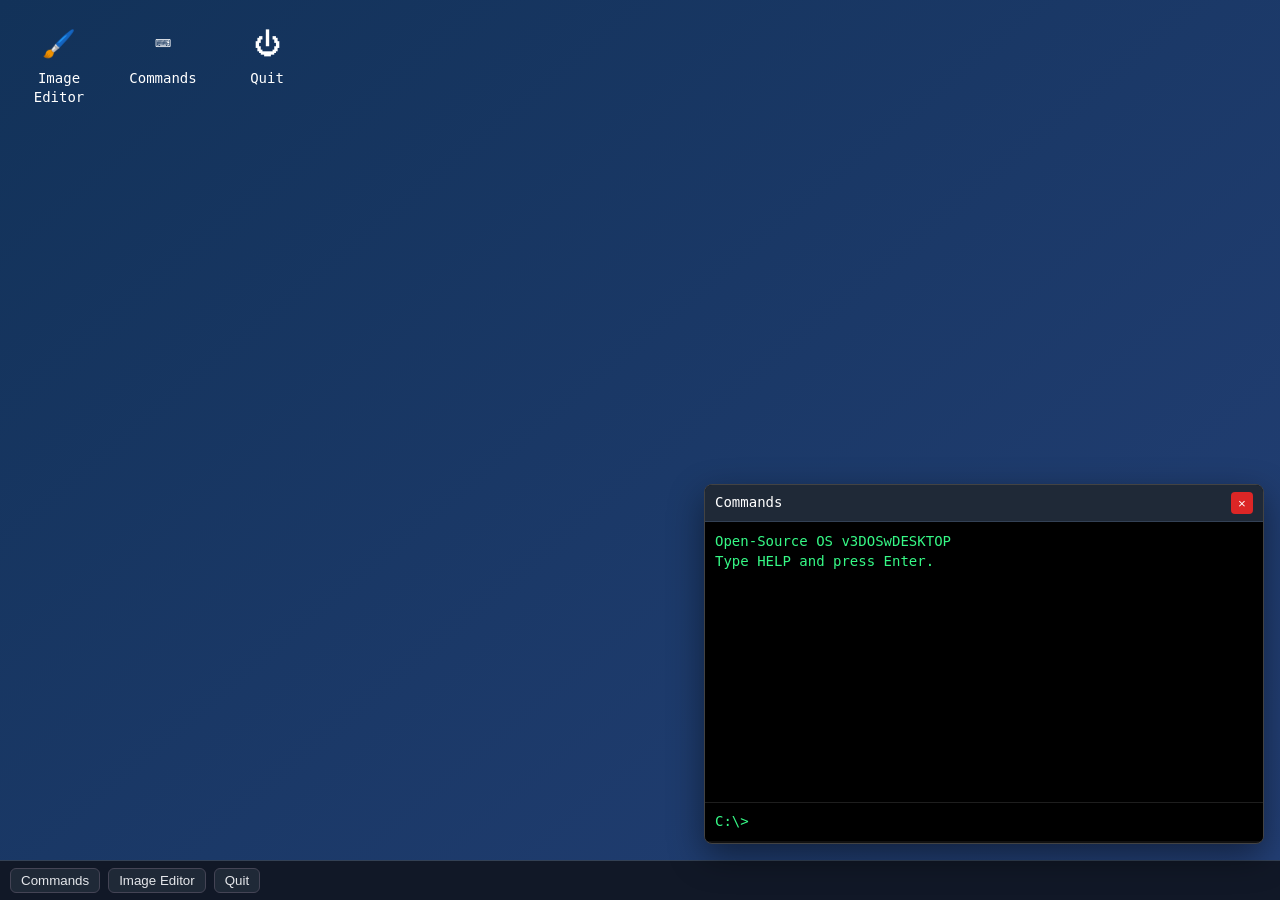
==== public/index.html @ dfe68471 "feat: upgrade DOS shell to desktop with tools and expanded commands Agent-Logs-Url: https://github.c" ====
<!doctype html>
<meta charset="utf-8">
<title>OS Desktop</title>
<style>
  :root{--panel:#111;--line:#2a2a2a;--text:#d8d8d8;--accent:#4aa3ff}
  *{box-sizing:border-box}
  body{margin:0;height:100vh;overflow:hidden;font:14px/1.4 monospace;background:#0f1115;color:var(--text)}
  #desktop{height:calc(100vh - 40px);background:linear-gradient(140deg,#123259,#233f75);padding:14px;display:flex;gap:14px;align-items:flex-start}
  .icon{width:90px;padding:10px 6px;border:1px solid transparent;border-radius:8px;text-align:center;cursor:pointer;color:#fff;user-select:none}
  .icon:hover{background:rgba(255,255,255,.12);border-color:rgba(255,255,255,.28)}
  .ico{display:block;font-size:27px;margin-bottom:6px}
  #taskbar{height:40px;background:#111827;border-top:1px solid #334155;display:flex;align-items:center;gap:8px;padding:6px 10px}
  .btn{border:1px solid #445;color:#e5e7eb;background:#1f2937;padding:4px 10px;border-radius:6px;cursor:pointer}
  .btn:hover{background:#374151}
  .window{position:absolute;width:560px;background:var(--panel);border:1px solid #434343;border-radius:8px;box-shadow:0 12px 35px rgba(0,0,0,.45);overflow:hidden}
  .hidden{display:none}
  .title{display:flex;justify-content:space-between;align-items:center;background:#1f2937;border-bottom:1px solid #334155;color:#fff;padding:7px 10px}
  .close{border:0;background:#dc2626;color:#fff;width:22px;height:22px;border-radius:4px;cursor:pointer}
  .terminal-window{right:16px;bottom:56px;height:360px}
  .terminal{height:calc(100% - 39px);display:flex;flex-direction:column;background:#000;color:#36f986}
  #terminalOutput{padding:10px;white-space:pre-wrap;overflow:auto;flex:1}
  .cmd{display:flex;align-items:center;gap:8px;padding:8px 10px;border-top:1px solid #1e1e1e}
  .cmd input{flex:1;background:transparent;border:0;outline:0;color:#36f986;font:inherit}
  .image-window{left:120px;top:80px;width:620px}
  .image-tools{display:flex;flex-wrap:wrap;gap:8px;align-items:center;padding:10px;border-bottom:1px solid var(--line)}
  #canvas{display:block;background:#fff;margin:10px auto;border:1px solid #ddd}
  #powerScreen{position:fixed;inset:0;background:#000;color:#14f195;display:none;align-items:center;justify-content:center;flex-direction:column;gap:10px}
</style>

<div id="desktop">
  <div class="icon" data-open="image"><span class="ico">🖌️</span>Image Editor</div>
  <div class="icon" data-open="commands"><span class="ico">⌨️</span>Commands</div>
  <div class="icon" id="quitIcon"><span class="ico">⏻</span>Quit</div>
</div>

<div id="taskbar">
  <button class="btn" data-open="commands">Commands</button>
  <button class="btn" data-open="image">Image Editor</button>
  <button class="btn" id="quitBtn">Quit</button>
</div>

<section id="commandsWindow" class="window terminal-window hidden" aria-label="Commands window">
  <div class="title"><span>Commands</span><button class="close" data-close="commands" aria-label="Close commands">×</button></div>
  <div class="terminal">
    <div id="terminalOutput"></div>
    <label class="cmd"><span id="promptLabel">C:\&gt;</span><input id="cmdInput" autocomplete="off"></label>
  </div>
</section>

<section id="imageWindow" class="window image-window hidden" aria-label="Image editor window">
  <div class="title"><span>Image Editor</span><button class="close" data-close="image" aria-label="Close image editor">×</button></div>
  <div class="image-tools">
    <label>Color <input type="color" id="color" value="#1f2937"></label>
    <label>Brush <input type="range" id="size" min="1" max="25" value="4"></label>
    <button class="btn" id="clearCanvas">Clear</button>
    <button class="btn" id="saveCanvas">Save PNG</button>
  </div>
  <canvas id="canvas" width="580" height="320"></canvas>
</section>

<div id="powerScreen">
  <div>System halted.</div>
  <button class="btn" id="restartBtn">Restart</button>
</div>

<script>
  const terminalOutput = document.getElementById('terminalOutput');
  const cmdInput = document.getElementById('cmdInput');
  const promptLabel = document.getElementById('promptLabel');
  const commandsWindow = document.getElementById('commandsWindow');
  const imageWindow = document.getElementById('imageWindow');
  const desktop = document.getElementById('desktop');
  const taskbar = document.getElementById('taskbar');
  const powerScreen = document.getElementById('powerScreen');

  const state = {
    cwd: 'C:\\',
    user: 'guest',
    startedAt: new Date(),
    history: [],
    historyIndex: -1,
    files: {
      'readme.txt': 'Open-Source OS desktop shell.',
      'notes.txt': 'Try: help, open image, touch file.txt'
    }
  };

  function writeLine(text = '') {
    terminalOutput.append(document.createTextNode(text + '\n'));
    terminalOutput.scrollTop = terminalOutput.scrollHeight;
  }

  function setPrompt() {
    promptLabel.innerHTML = state.cwd + '&gt;';
  }

  function printBanner() {
    writeLine('Open-Source OS v3DOSwDESKTOP');
    writeLine('Type HELP and press Enter.');
  }

  function openWindow(name) {
    if (name === 'commands') {
      commandsWindow.classList.remove('hidden');
      commandsWindow.style.right = '16px';
      commandsWindow.style.bottom = '56px';
      cmdInput.focus();
      return;
    }
    if (name === 'image') {
      imageWindow.classList.remove('hidden');
    }
  }

  function closeWindow(name) {
    if (name === 'commands') commandsWindow.classList.add('hidden');
    if (name === 'image') imageWindow.classList.add('hidden');
  }

  function powerOff() {
    desktop.style.display = 'none';
    taskbar.style.display = 'none';
    commandsWindow.classList.add('hidden');
    imageWindow.classList.add('hidden');
    powerScreen.style.display = 'flex';
  }

  function powerOn() {
    desktop.style.display = 'flex';
    taskbar.style.display = 'flex';
    powerScreen.style.display = 'none';
    openWindow('commands');
    writeLine('System restarted.');
  }

  function fileList() {
    const keys = Object.keys(state.files);
    return keys.length ? keys.join('  ') : '(empty)';
  }

  function runCommand(raw) {
    const line = raw.trim();
    writeLine(state.cwd + '> ' + line);
    if (!line) return;
    const parts = line.split(/\s+/);
    const command = parts[0].toLowerCase();
    const args = parts.slice(1);

    if (command === 'help') writeLine('help, cls, clear, echo, date, time, ver, ls, dir, cat <file>, pwd, whoami, uptime, touch <file>, write <file> <text>, del <file>, rename <old> <new>, open <commands|image>, quit');
    else if (command === 'cls' || command === 'clear') terminalOutput.textContent = '';
    else if (command === 'echo') writeLine(args.join(' '));
    else if (command === 'date') writeLine(new Date().toDateString());
    else if (command === 'time') writeLine(new Date().toLocaleTimeString());
    else if (command === 'ver') writeLine('Open-Source OS v3DOSwDESKTOP');
    else if (command === 'ls' || command === 'dir') writeLine(fileList());
    else if (command === 'cat') writeLine(state.files[args[0]] ?? 'File not found');
    else if (command === 'pwd') writeLine(state.cwd);
    else if (command === 'whoami') writeLine(state.user);
    else if (command === 'uptime') writeLine(Math.floor((Date.now() - state.startedAt.getTime()) / 1000) + 's');
    else if (command === 'touch') {
      if (!args[0]) writeLine('Usage: touch <file>');
      else {
        if (!(args[0] in state.files)) state.files[args[0]] = '';
        writeLine('OK');
      }
    } else if (command === 'write') {
      const [file, ...textParts] = args;
      if (!file || textParts.length === 0) writeLine('Usage: write <file> <text>');
      else {
        state.files[file] = textParts.join(' ');
        writeLine('OK');
      }
    } else if (command === 'del' || command === 'rm') {
      if (!args[0]) writeLine('Usage: del <file>');
      else if (!(args[0] in state.files)) writeLine('File not found');
      else {
        delete state.files[args[0]];
        writeLine('Deleted');
      }
    } else if (command === 'rename') {
      if (args.length < 2) writeLine('Usage: rename <old> <new>');
      else if (!(args[0] in state.files)) writeLine('File not found');
      else {
        state.files[args[1]] = state.files[args[0]];
        delete state.files[args[0]];
        writeLine('Renamed');
      }
    } else if (command === 'open' || command === 'start') {
      const target = (args[0] || '').toLowerCase();
      if (target === 'commands' || target === 'cmd') openWindow('commands');
      else if (target === 'image' || target === 'paint') openWindow('image');
      else writeLine('Usage: open <commands|image>');
    } else if (command === 'quit' || command === 'exit' || command === 'shutdown') {
      powerOff();
    } else writeLine('Bad command or file name');
  }

  cmdInput.addEventListener('keydown', e => {
    if (e.key === 'Enter') {
      const value = cmdInput.value;
      state.history.push(value);
      state.historyIndex = state.history.length;
      runCommand(value);
      cmdInput.value = '';
      return;
    }
    if (e.key === 'ArrowUp') {
      if (!state.history.length) return;
      state.historyIndex = Math.max(0, state.historyIndex - 1);
      cmdInput.value = state.history[state.historyIndex] ?? '';
      e.preventDefault();
      return;
    }
    if (e.key === 'ArrowDown') {
      if (!state.history.length) return;
      state.historyIndex = Math.min(state.history.length, state.historyIndex + 1);
      cmdInput.value = state.history[state.historyIndex] ?? '';
      e.preventDefault();
    }
  });

  document.querySelectorAll('[data-open]').forEach(el => {
    el.addEventListener('click', () => openWindow(el.getAttribute('data-open')));
  });
  document.querySelectorAll('[data-close]').forEach(el => {
    el.addEventListener('click', () => closeWindow(el.getAttribute('data-close')));
  });
  document.getElementById('quitBtn').addEventListener('click', powerOff);
  document.getElementById('quitIcon').addEventListener('click', powerOff);
  document.getElementById('restartBtn').addEventListener('click', powerOn);

  const canvas = document.getElementById('canvas');
  const ctx = canvas.getContext('2d');
  const color = document.getElementById('color');
  const size = document.getElementById('size');
  let drawing = false;

  function point(e) {
    const rect = canvas.getBoundingClientRect();
    return { x: e.clientX - rect.left, y: e.clientY - rect.top };
  }
  canvas.addEventListener('mousedown', e => {
    drawing = true;
    const p = point(e);
    ctx.beginPath();
    ctx.moveTo(p.x, p.y);
  });
  canvas.addEventListener('mousemove', e => {
    if (!drawing) return;
    const p = point(e);
    ctx.lineWidth = Number(size.value);
    ctx.strokeStyle = color.value;
    ctx.lineCap = 'round';
    ctx.lineTo(p.x, p.y);
    ctx.stroke();
  });
  ['mouseup', 'mouseleave'].forEach(evt => canvas.addEventListener(evt, () => drawing = false));

  document.getElementById('clearCanvas').addEventListener('click', () => {
    ctx.clearRect(0, 0, canvas.width, canvas.height);
  });
  document.getElementById('saveCanvas').addEventListener('click', () => {
    const a = document.createElement('a');
    a.href = canvas.toDataURL('image/png');
    a.download = 'image.png';
    a.click();
  });

  setPrompt();
  printBanner();
  openWindow('commands');
</script>
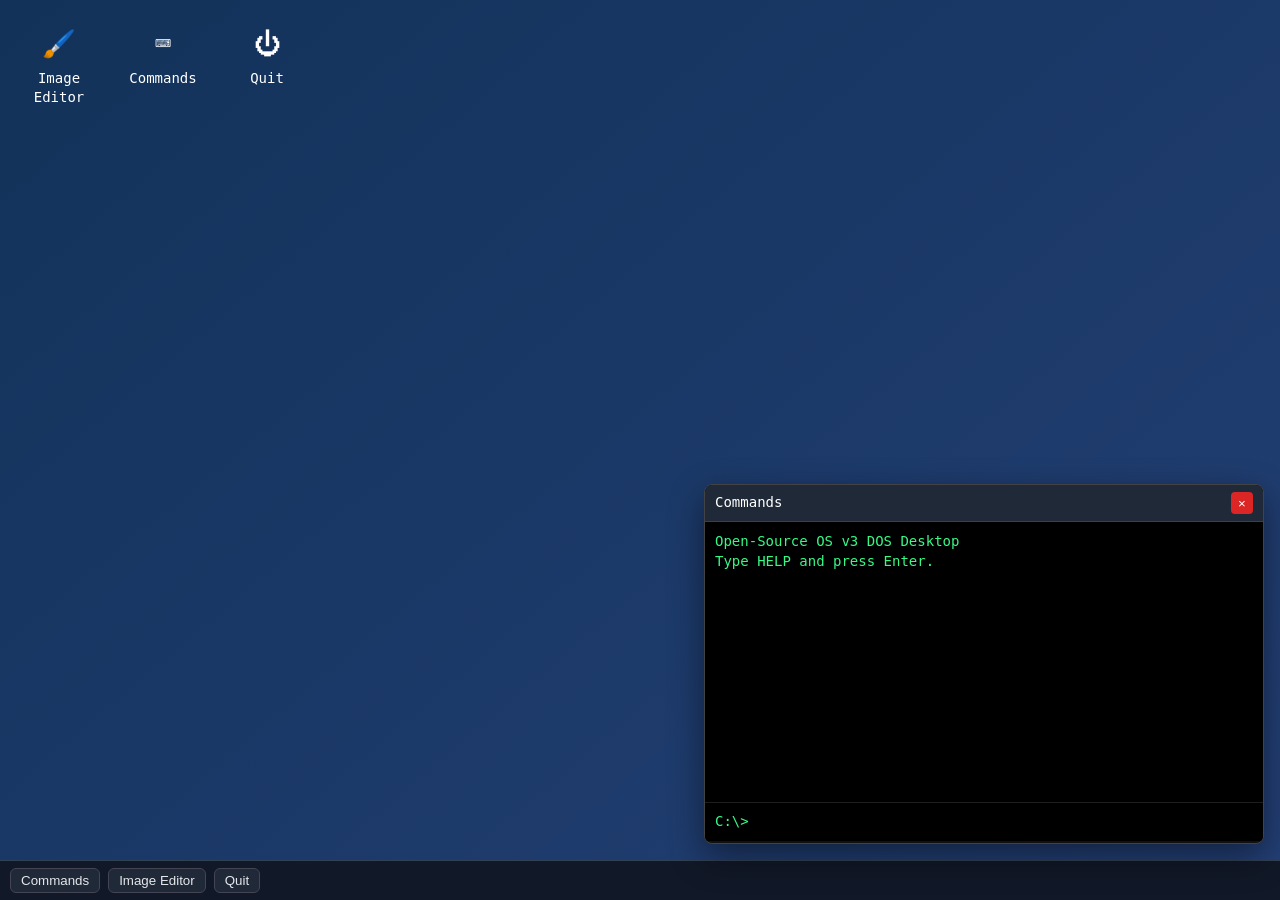
==== commit ffe1b554: "chore: track accessibility and command readability follow-ups Agent-Logs-Url: https://github.com/and" ====
--- a/public/index.html
+++ b/public/index.html
@@ -95,7 +95,7 @@
   }
 
   function printBanner() {
-    writeLine('Open-Source OS v3DOSwDESKTOP');
+    writeLine('Open-Source OS v3 DOS Desktop');
     writeLine('Type HELP and press Enter.');
   }
 
@@ -151,7 +151,7 @@
     else if (command === 'echo') writeLine(args.join(' '));
     else if (command === 'date') writeLine(new Date().toDateString());
     else if (command === 'time') writeLine(new Date().toLocaleTimeString());
-    else if (command === 'ver') writeLine('Open-Source OS v3DOSwDESKTOP');
+    else if (command === 'ver') writeLine('Open-Source OS v3 DOS Desktop');
     else if (command === 'ls' || command === 'dir') writeLine(fileList());
     else if (command === 'cat') writeLine(state.files[args[0]] ?? 'File not found');
     else if (command === 'pwd') writeLine(state.cwd);
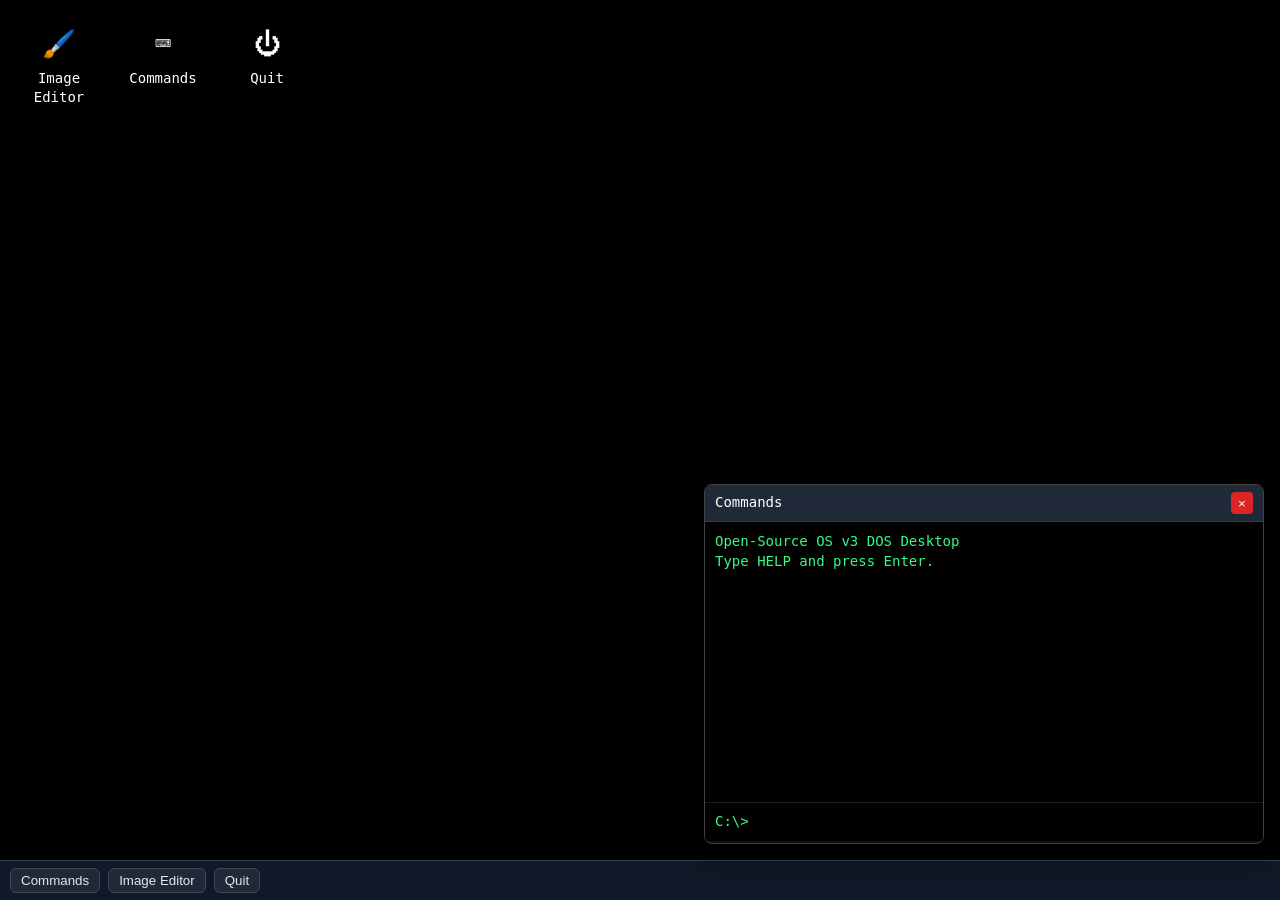
==== commit aa133d0e: "Add DOS commands and desktop background image fallback loader Agent-Logs-Url: https://github.com/and" ====
--- a/public/index.html
+++ b/public/index.html
@@ -5,7 +5,7 @@
   :root{--panel:#111;--line:#2a2a2a;--text:#d8d8d8;--accent:#4aa3ff}
   *{box-sizing:border-box}
   body{margin:0;height:100vh;overflow:hidden;font:14px/1.4 monospace;background:#0f1115;color:var(--text)}
-  #desktop{height:calc(100vh - 40px);background:linear-gradient(140deg,#123259,#233f75);padding:14px;display:flex;gap:14px;align-items:flex-start}
+  #desktop{height:calc(100vh - 40px);background:#000;background-size:cover;background-position:center;background-repeat:no-repeat;padding:14px;display:flex;gap:14px;align-items:flex-start}
   .icon{width:90px;padding:10px 6px;border:1px solid transparent;border-radius:8px;text-align:center;cursor:pointer;color:#fff;user-select:none}
   .icon:hover{background:rgba(255,255,255,.12);border-color:rgba(255,255,255,.28)}
   .ico{display:block;font-size:27px;margin-bottom:6px}
@@ -39,7 +39,7 @@
   <button class="btn" id="quitBtn">Quit</button>
 </div>
 
-<section id="commandsWindow" class="window terminal-window hidden" aria-label="Commands window">
+<section id="commandsWindow" class="window terminal-window hidden" aria-label="Commands window" role="dialog">
   <div class="title"><span>Commands</span><button class="close" data-close="commands" aria-label="Close commands">×</button></div>
   <div class="terminal">
     <div id="terminalOutput"></div>
@@ -47,7 +47,7 @@
   </div>
 </section>
 
-<section id="imageWindow" class="window image-window hidden" aria-label="Image editor window">
+<section id="imageWindow" class="window image-window hidden" aria-label="Image editor window" role="dialog">
   <div class="title"><span>Image Editor</span><button class="close" data-close="image" aria-label="Close image editor">×</button></div>
   <div class="image-tools">
     <label>Color <input type="color" id="color" value="#1f2937"></label>
@@ -84,14 +84,52 @@
       'notes.txt': 'Try: help, open image, touch file.txt'
     }
   };
+  const helpText = [
+    'help, cls, clear, echo, date, time, ver, ls, dir, cat/type <file>,',
+    'pwd, whoami, uptime, touch <file>, write <file> <text>,',
+    'del <file>, rm <file>, rename <old> <new>, copy <src> <dest>,',
+    'find <text> <file>, count <file>, history, mem,',
+    'open <commands|cmd|image|paint>, quit'
+  ].join(' ');
+
+  const allowedImagePattern = /^[a-zA-Z0-9._-]+\.(png|jpg|jpeg|gif|webp|bmp|svg)$/i;
+
+  function useBlackDesktopBackground() {
+    desktop.style.backgroundColor = '#000';
+    desktop.style.backgroundImage = 'none';
+  }
+
+  async function applyDesktopBackground() {
+    useBlackDesktopBackground();
+    try {
+      const response = await fetch('desktopimages/imagename.txt', { cache: 'no-store' });
+      if (!response.ok) return;
+      const imageName = (await response.text()).trim();
+      if (!allowedImagePattern.test(imageName)) return;
+      const imageUrl = `desktopimages/${encodeURIComponent(imageName)}`;
+      const img = new Image();
+      img.onload = () => {
+        desktop.style.backgroundColor = '#000';
+        desktop.style.backgroundImage = `url("${imageUrl}")`;
+      };
+      img.onerror = useBlackDesktopBackground;
+      img.src = imageUrl;
+    } catch {
+      useBlackDesktopBackground();
+    }
+  }
 
   function writeLine(text = '') {
     terminalOutput.append(document.createTextNode(text + '\n'));
     terminalOutput.scrollTop = terminalOutput.scrollHeight;
   }
 
+  function promptString() {
+    return state.cwd + '> ';
+  }
+
   function setPrompt() {
-    promptLabel.innerHTML = state.cwd + '&gt;';
+    promptLabel.textContent = promptString();
   }
 
   function printBanner() {
@@ -138,25 +176,35 @@
     return keys.length ? keys.join('  ') : '(empty)';
   }
 
+  function formatUptime(ms) {
+    const totalSeconds = Math.floor(ms / 1000);
+    const hours = Math.floor(totalSeconds / 3600);
+    const minutes = Math.floor((totalSeconds % 3600) / 60);
+    const seconds = totalSeconds % 60;
+    if (hours > 0) return `${hours}h ${minutes}m ${seconds}s`;
+    if (minutes > 0) return `${minutes}m ${seconds}s`;
+    return `${seconds}s`;
+  }
+
   function runCommand(raw) {
     const line = raw.trim();
-    writeLine(state.cwd + '> ' + line);
+    writeLine(promptString() + line);
     if (!line) return;
     const parts = line.split(/\s+/);
     const command = parts[0].toLowerCase();
     const args = parts.slice(1);
 
-    if (command === 'help') writeLine('help, cls, clear, echo, date, time, ver, ls, dir, cat <file>, pwd, whoami, uptime, touch <file>, write <file> <text>, del <file>, rename <old> <new>, open <commands|image>, quit');
+    if (command === 'help') writeLine(helpText);
     else if (command === 'cls' || command === 'clear') terminalOutput.textContent = '';
     else if (command === 'echo') writeLine(args.join(' '));
     else if (command === 'date') writeLine(new Date().toDateString());
     else if (command === 'time') writeLine(new Date().toLocaleTimeString());
     else if (command === 'ver') writeLine('Open-Source OS v3 DOS Desktop');
     else if (command === 'ls' || command === 'dir') writeLine(fileList());
-    else if (command === 'cat') writeLine(state.files[args[0]] ?? 'File not found');
+    else if (command === 'cat' || command === 'type') writeLine(state.files[args[0]] ?? 'File not found');
     else if (command === 'pwd') writeLine(state.cwd);
     else if (command === 'whoami') writeLine(state.user);
-    else if (command === 'uptime') writeLine(Math.floor((Date.now() - state.startedAt.getTime()) / 1000) + 's');
+    else if (command === 'uptime') writeLine(formatUptime(Date.now() - state.startedAt.getTime()));
     else if (command === 'touch') {
       if (!args[0]) writeLine('Usage: touch <file>');
       else {
@@ -185,11 +233,39 @@
         delete state.files[args[0]];
         writeLine('Renamed');
       }
+    } else if (command === 'copy') {
+      if (args.length < 2) writeLine('Usage: copy <src> <dest>');
+      else if (!(args[0] in state.files)) writeLine('File not found');
+      else {
+        state.files[args[1]] = state.files[args[0]];
+        writeLine('Copied');
+      }
+    } else if (command === 'find') {
+      if (args.length < 2) writeLine('Usage: find <text> <file>');
+      else if (!(args[1] in state.files)) writeLine('File not found');
+      else writeLine(state.files[args[1]].toLowerCase().includes(args[0].toLowerCase()) ? 'Found' : 'Not found');
+    } else if (command === 'count') {
+      if (!args[0]) writeLine('Usage: count <file>');
+      else if (!(args[0] in state.files)) writeLine('File not found');
+      else {
+        const content = state.files[args[0]];
+        const lines = content ? content.split(/\r?\n/).length : 0;
+        const words = content.trim() ? content.trim().split(/\s+/).length : 0;
+        const chars = content.length;
+        writeLine(`Lines: ${lines} Words: ${words} Chars: ${chars}`);
+      }
+    } else if (command === 'history') {
+      if (!state.history.length) writeLine('(empty)');
+      else state.history.forEach((entry, index) => writeLine(`${index + 1}: ${entry}`));
+    } else if (command === 'mem') {
+      const fileNames = Object.keys(state.files);
+      const byteCount = fileNames.reduce((sum, name) => sum + state.files[name].length, 0);
+      writeLine(`Files: ${fileNames.length}  Bytes: ${byteCount}`);
     } else if (command === 'open' || command === 'start') {
       const target = (args[0] || '').toLowerCase();
       if (target === 'commands' || target === 'cmd') openWindow('commands');
       else if (target === 'image' || target === 'paint') openWindow('image');
-      else writeLine('Usage: open <commands|image>');
+      else writeLine('Usage: open <commands|cmd|image|paint>');
     } else if (command === 'quit' || command === 'exit' || command === 'shutdown') {
       powerOff();
     } else writeLine('Bad command or file name');
@@ -268,5 +344,6 @@
 
   setPrompt();
   printBanner();
+  applyDesktopBackground();
   openWindow('commands');
 </script>
